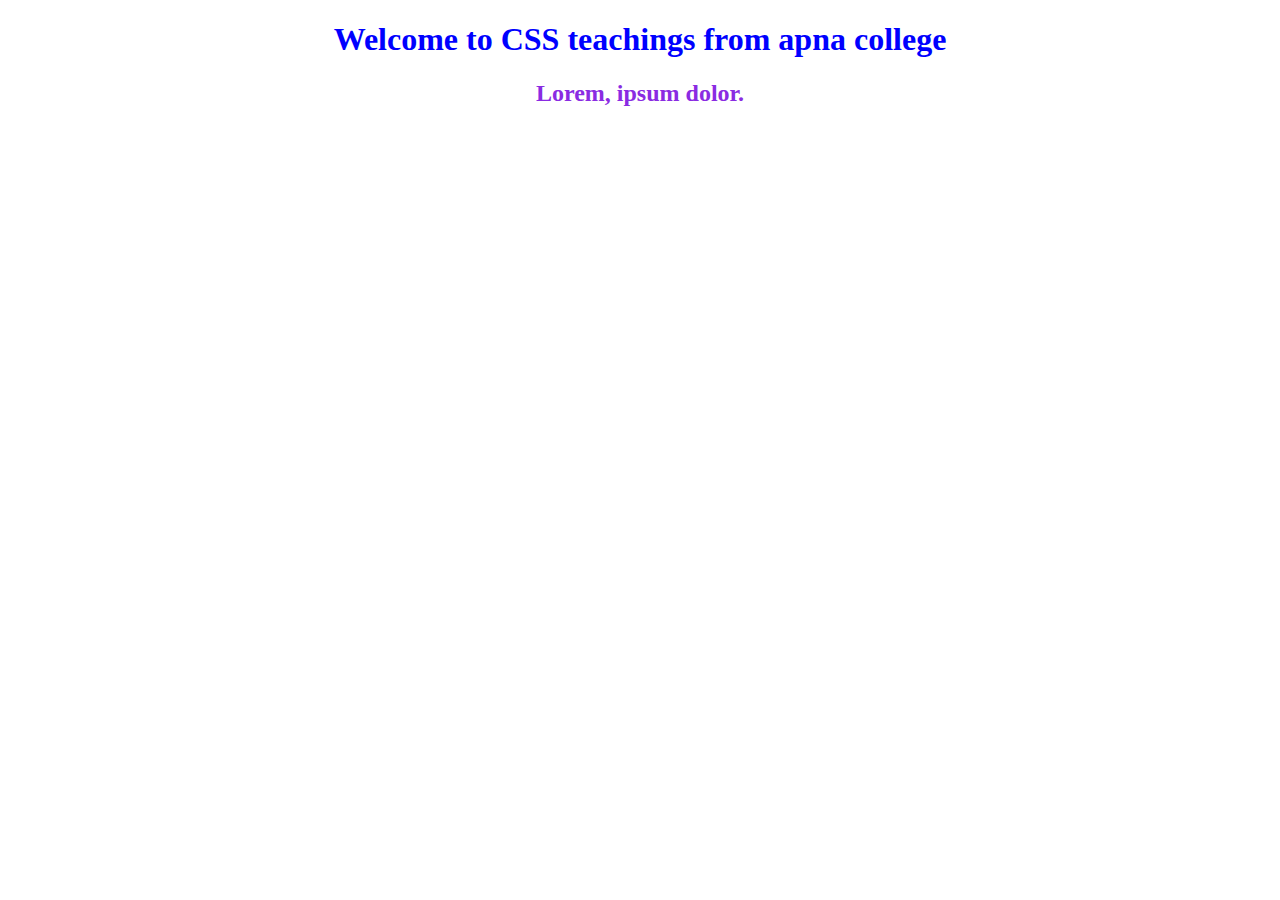
==== classroom/index.html @ 0739cc7b "css progress 1hour" ====
<!DOCTYPE html>
<html lang="en">
<head>
    <meta charset="UTF-8">
    <meta name="viewport" content="width=device-width, initial-scale=1.0">
    <title>CSS practice</title>
    <style>
        h1 {
            color: blue;
            text-align: center;
        }
        h2 {
            color: red;
            text-align: center;
        } 
    </style>
</head>
<body>
    <h1>Welcome to CSS teachings from apna college</h1>
    <h2 style="color: blueviolet;">Lorem, ipsum dolor.</h2>
</body>
</html>
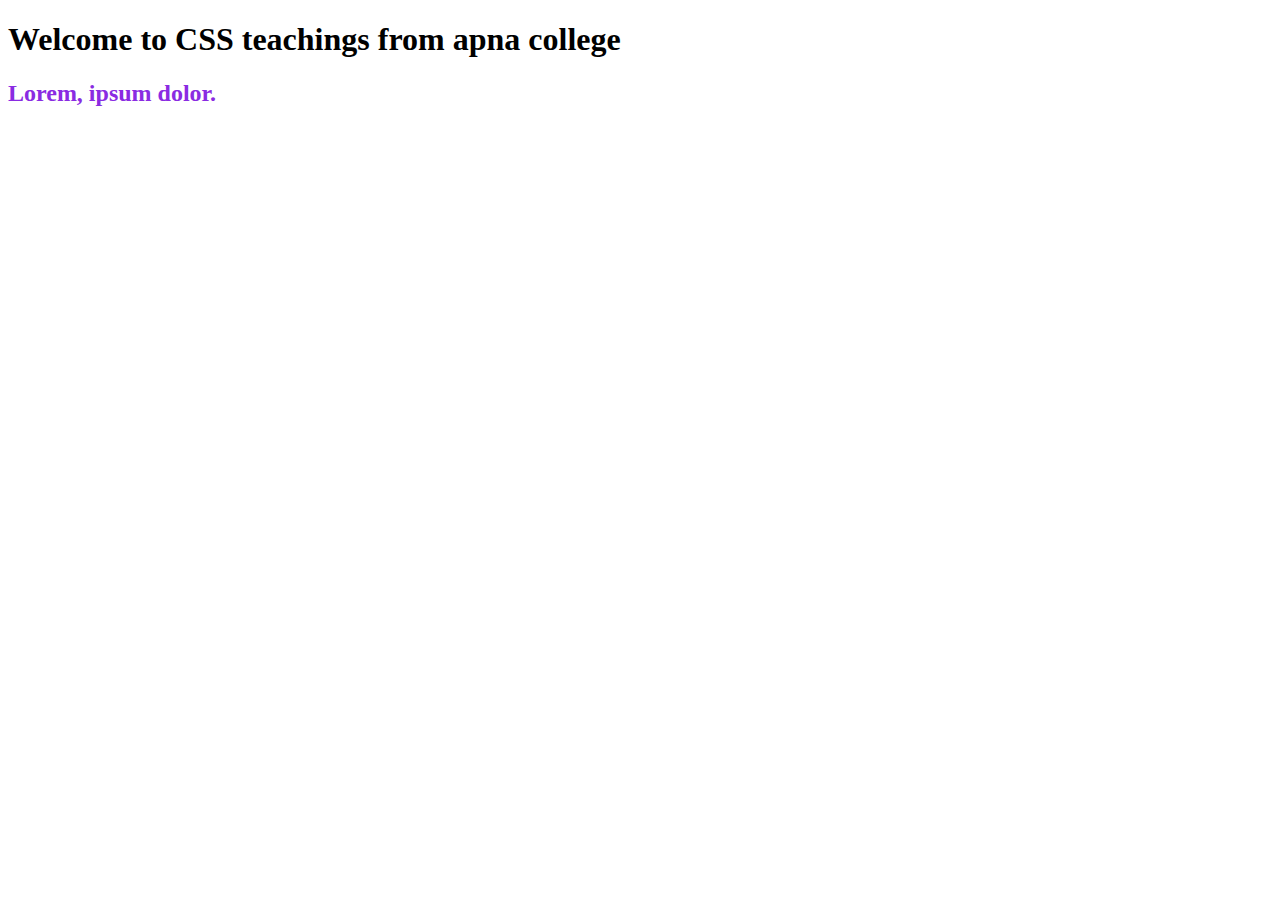
==== commit 6880ee26: "2" ====
--- a/classroom/index.html
+++ b/classroom/index.html
@@ -4,19 +4,12 @@
     <meta charset="UTF-8">
     <meta name="viewport" content="width=device-width, initial-scale=1.0">
     <title>CSS practice</title>
-    <style>
-        h1 {
-            color: blue;
-            text-align: center;
-        }
-        h2 {
-            color: red;
-            text-align: center;
-        } 
-    </style>
+
 </head>
 <body>
+
     <h1>Welcome to CSS teachings from apna college</h1>
     <h2 style="color: blueviolet;">Lorem, ipsum dolor.</h2>
+    
 </body>
 </html>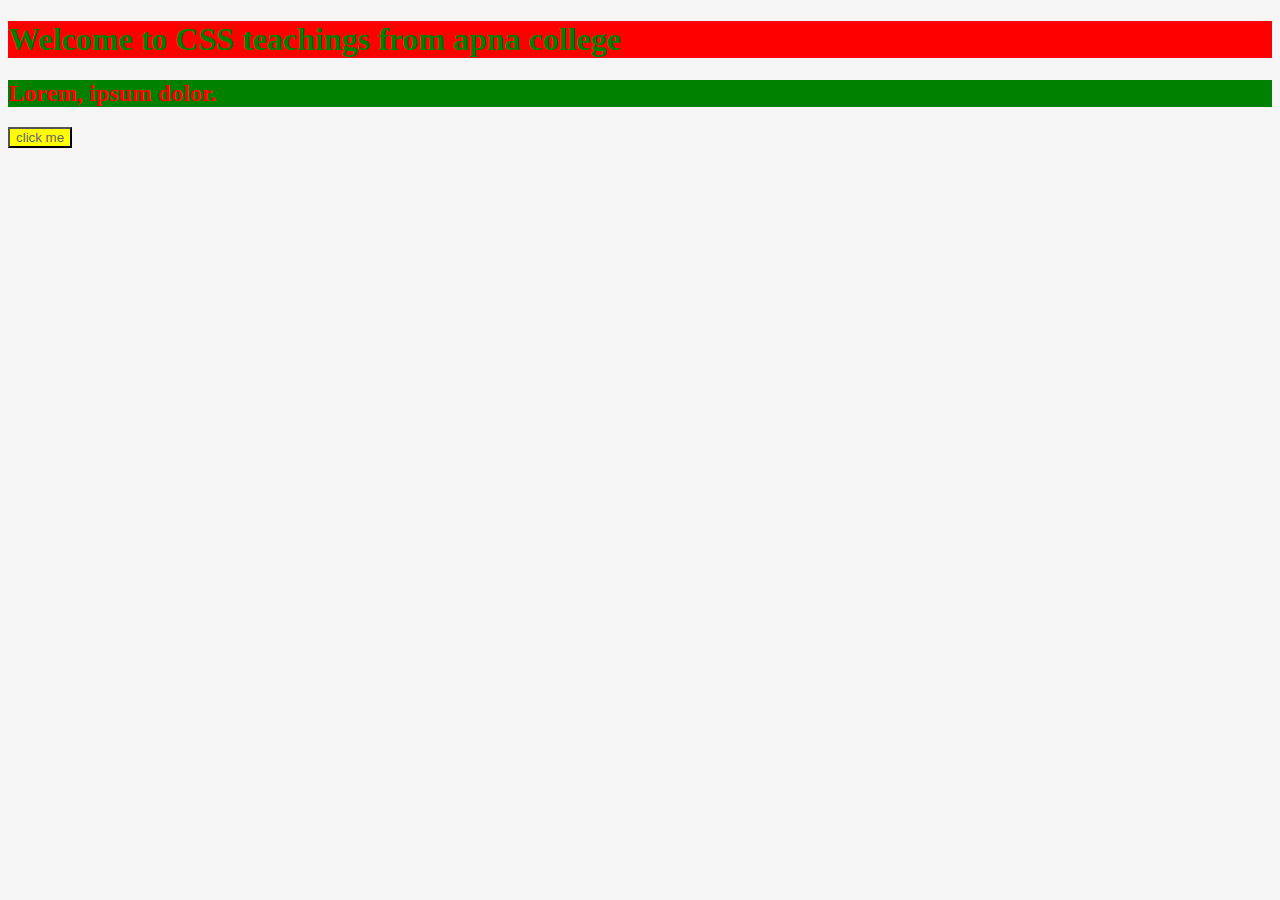
==== commit 0a2e7938: "update for css" ====
--- a/classroom/index.html
+++ b/classroom/index.html
@@ -4,12 +4,18 @@
     <meta charset="UTF-8">
     <meta name="viewport" content="width=device-width, initial-scale=1.0">
     <title>CSS practice</title>
-
+    <link rel="stylesheet" href="style.css">
+    <style>
+        body {
+            background-color: whitesmoke;
+        }
+    </style>
 </head>
 <body>
 
     <h1>Welcome to CSS teachings from apna college</h1>
-    <h2 style="color: blueviolet;">Lorem, ipsum dolor.</h2>
-    
+    <h2>Lorem, ipsum dolor.</h2>
+    <button onclick="window.location.href='https://www.google.com'">click me</button>
+
 </body>
 </html>--- a/classroom/style.css
+++ b/classroom/style.css
@@ -0,0 +1,12 @@
+h1{
+    color: green;
+    background-color: red;
+}
+h2{
+    color: red;
+    background-color: green;
+}
+button{
+    color: rgb(100, 100, 100);
+    background-color: yellow;
+}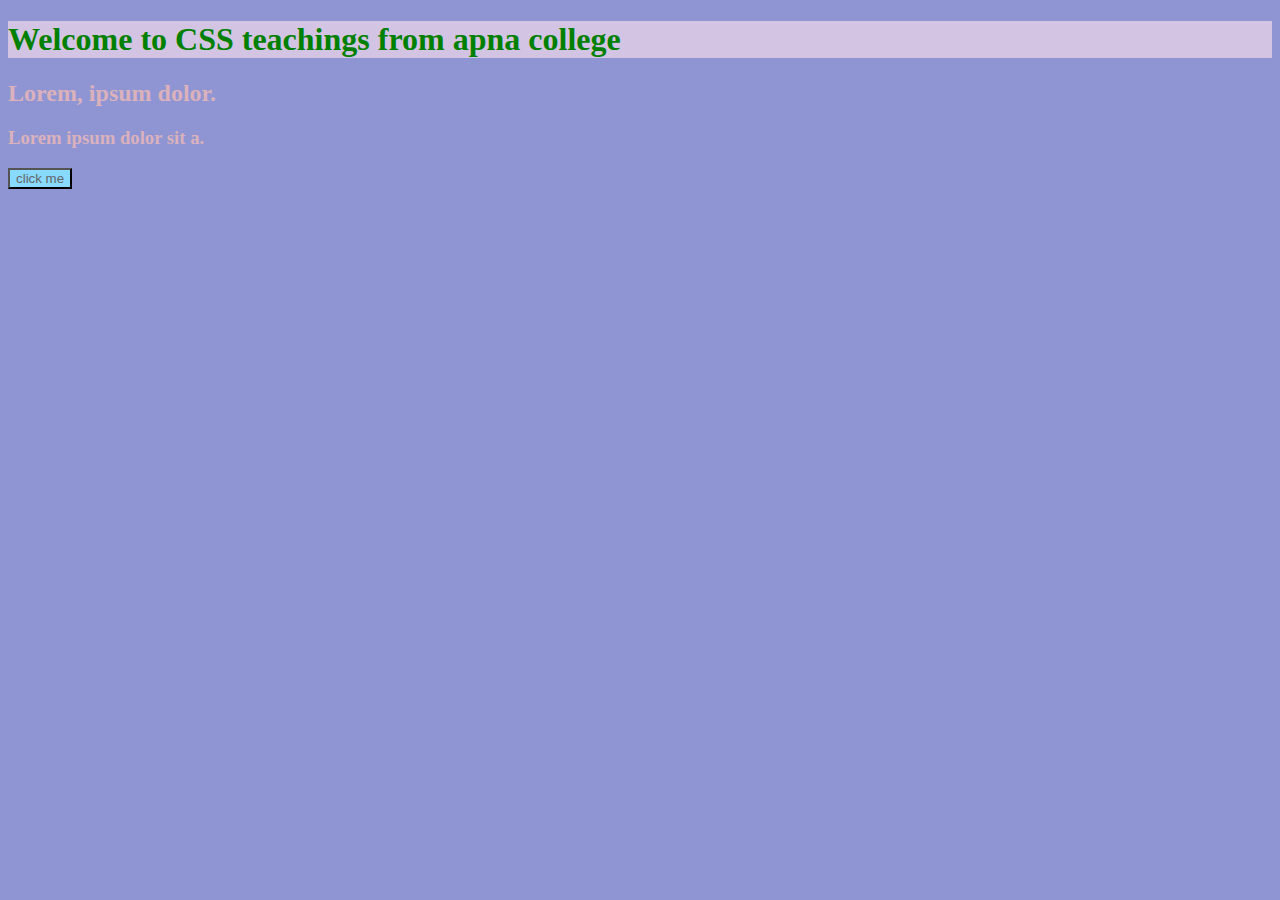
==== commit 22655ca2: "update css 2nd hour part 1" ====
--- a/classroom/index.html
+++ b/classroom/index.html
@@ -5,16 +5,13 @@
     <meta name="viewport" content="width=device-width, initial-scale=1.0">
     <title>CSS practice</title>
     <link rel="stylesheet" href="style.css">
-    <style>
-        body {
-            background-color: whitesmoke;
-        }
-    </style>
+
 </head>
 <body>
 
     <h1>Welcome to CSS teachings from apna college</h1>
     <h2>Lorem, ipsum dolor.</h2>
+    <h3>Lorem ipsum dolor sit a.</h3>
     <button onclick="window.location.href='https://www.google.com'">click me</button>
 
 </body>
--- a/classroom/style.css
+++ b/classroom/style.css
@@ -1,12 +1,17 @@
 h1{
     color: green;
-    background-color: red;
+    background-color: #D3C4E3;
 }
 h2{
-    color: red;
-    background-color: green;
+    color: #DBB1BC;
+}
+h3{
+    color: #DBB1BC;
 }
 button{
     color: rgb(100, 100, 100);
-    background-color: yellow;
+    background-color: #89DAFF;
+}
+body{
+    background-color: #8F95D3;
 }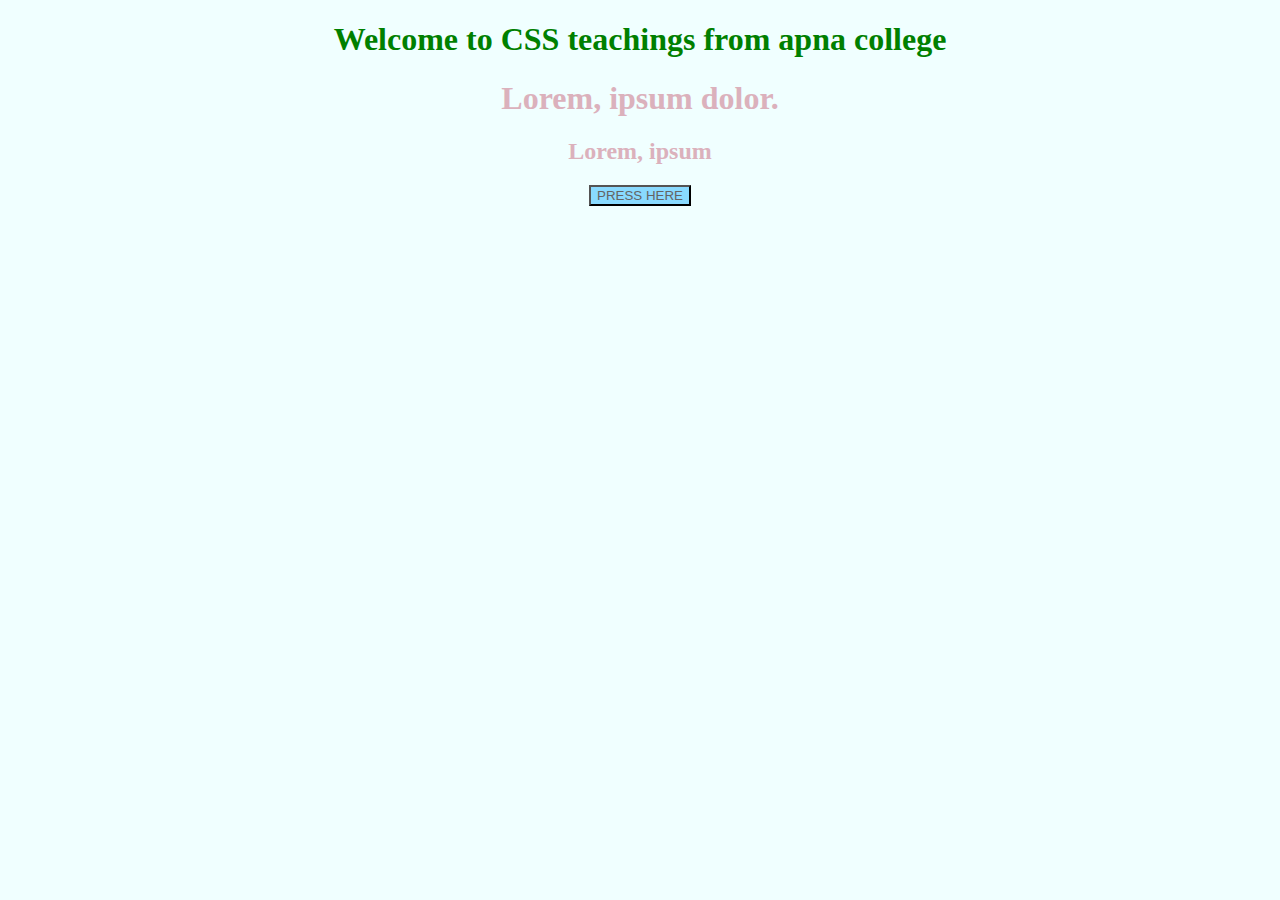
==== commit 74fa5307: "update" ====
--- a/classroom/index.html
+++ b/classroom/index.html
@@ -9,10 +9,10 @@
 </head>
 <body>
 
-    <h1>Welcome to CSS teachings from apna college</h1>
-    <h2>Lorem, ipsum dolor.</h2>
-    <h3>Lorem ipsum dolor sit a.</h3>
-    <button onclick="window.location.href='https://www.google.com'">click me</button>
+    <h1 id="student1">Welcome to CSS teachings from apna college</h1>
+    <h1 id="student2">Lorem, ipsum dolor.</h2>
+    <h2 id="student2">Lorem, ipsum </h2>
+    <button onclick="window.location.href='https://www.google.com'">PRESS HERE</button>
 
 </body>
 </html>--- a/classroom/style.css
+++ b/classroom/style.css
@@ -1,17 +1,16 @@
-h1{
+/* Universal selector - *{} */*{
+    text-align: center;
+    color: #DBB1BC;
+    background-color: azure;
+}
+
+#student1{
     color: green;
-    background-color: #D3C4E3;
 }
-h2{
-    color: #DBB1BC;
-}
-h3{
+#student2{
     color: #DBB1BC;
 }
 button{
     color: rgb(100, 100, 100);
     background-color: #89DAFF;
-}
-body{
-    background-color: #8F95D3;
 }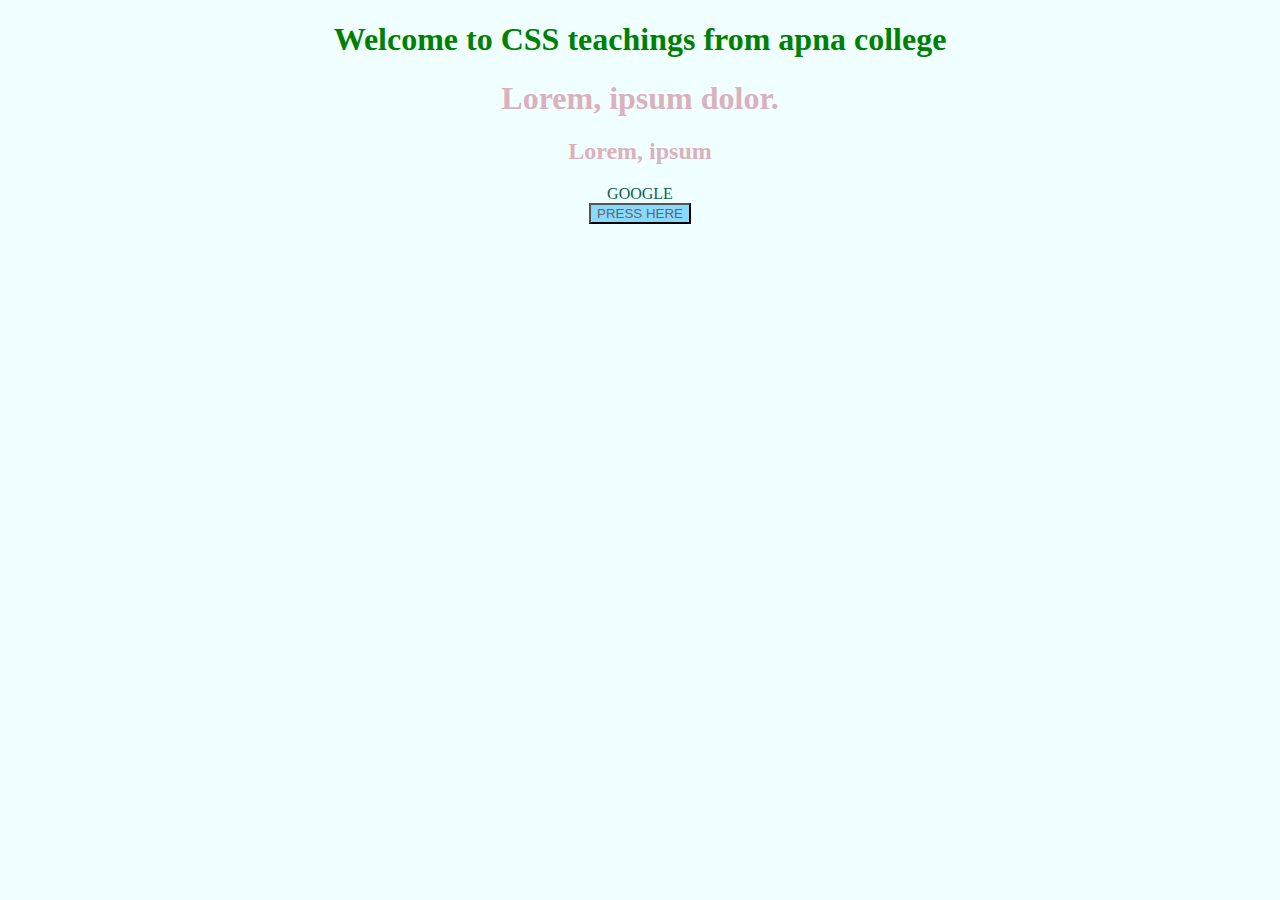
==== commit 4795ad04: "create main" ====
--- a/classroom/index.html
+++ b/classroom/index.html
@@ -12,6 +12,8 @@
     <h1 id="student1">Welcome to CSS teachings from apna college</h1>
     <h1 id="student2">Lorem, ipsum dolor.</h2>
     <h2 id="student2">Lorem, ipsum </h2>
+    <a href="https://www.google.com">GOOGLE</a>
+    <br> 
     <button onclick="window.location.href='https://www.google.com'">PRESS HERE</button>
 
 </body>
--- a/classroom/style.css
+++ b/classroom/style.css
@@ -12,5 +12,9 @@
 }
 button{
     color: rgb(100, 100, 100);
-    background-color: #89DAFF;
+    background-color: #89DAFF; 
+}
+a{
+    color: #0a5f4b;
+    text-decoration: none;
 }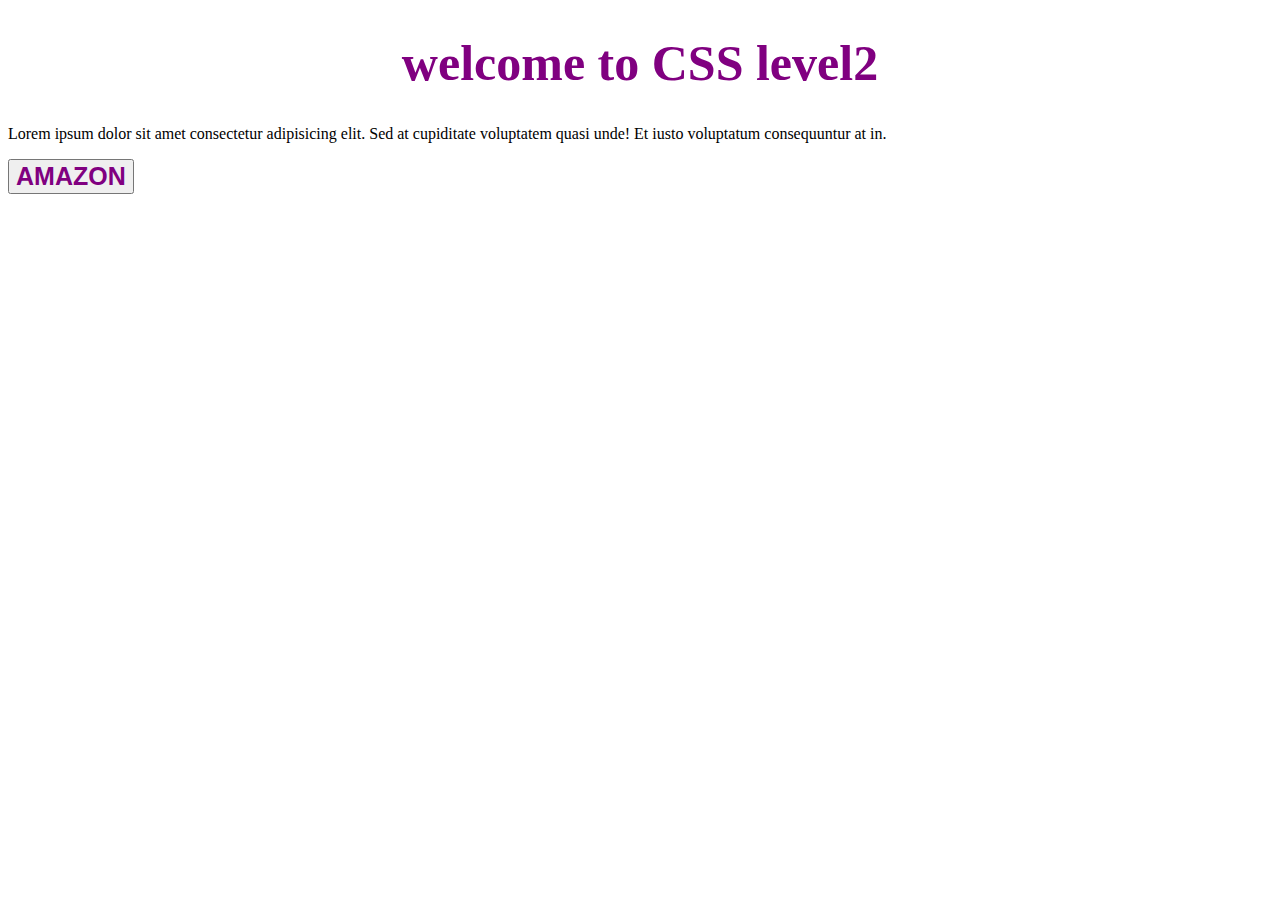
==== commit b90ac30a: "create main" ====
--- a/classroom/index.html
+++ b/classroom/index.html
@@ -8,13 +8,10 @@
 
 </head>
 <body>
-
-    <h1 id="student1">Welcome to CSS teachings from apna college</h1>
-    <h1 id="student2">Lorem, ipsum dolor.</h2>
-    <h2 id="student2">Lorem, ipsum </h2>
-    <a href="https://www.google.com">GOOGLE</a>
-    <br> 
-    <button onclick="window.location.href='https://www.google.com'">PRESS HERE</button>
-
+    <h1>welcome to CSS level2</h1>
+    <p>
+        Lorem ipsum dolor sit amet consectetur adipisicing elit. Sed at cupiditate voluptatem quasi unde! Et iusto voluptatum consequuntur at in.
+    </p>
+    <button onclick="window.location.href='https://www.amazon.in'">AMAZON</button>
 </body>
 </html>--- a/classroom/style.css
+++ b/classroom/style.css
@@ -1,20 +1,12 @@
-/* Universal selector - *{} */*{
+h1{
     text-align: center;
-    color: #DBB1BC;
-    background-color: azure;
-}
-
-#student1{
-    color: green;
-}
-#student2{
-    color: #DBB1BC;
+    font-size: 50px;
+    color: purple;
 }
 button{
-    color: rgb(100, 100, 100);
-    background-color: #89DAFF; 
-}
-a{
-    color: #0a5f4b;
+    text-align: center;
     text-decoration: none;
+    font-weight: 600;
+    font-size: 25px;
+    color: purple;
 }